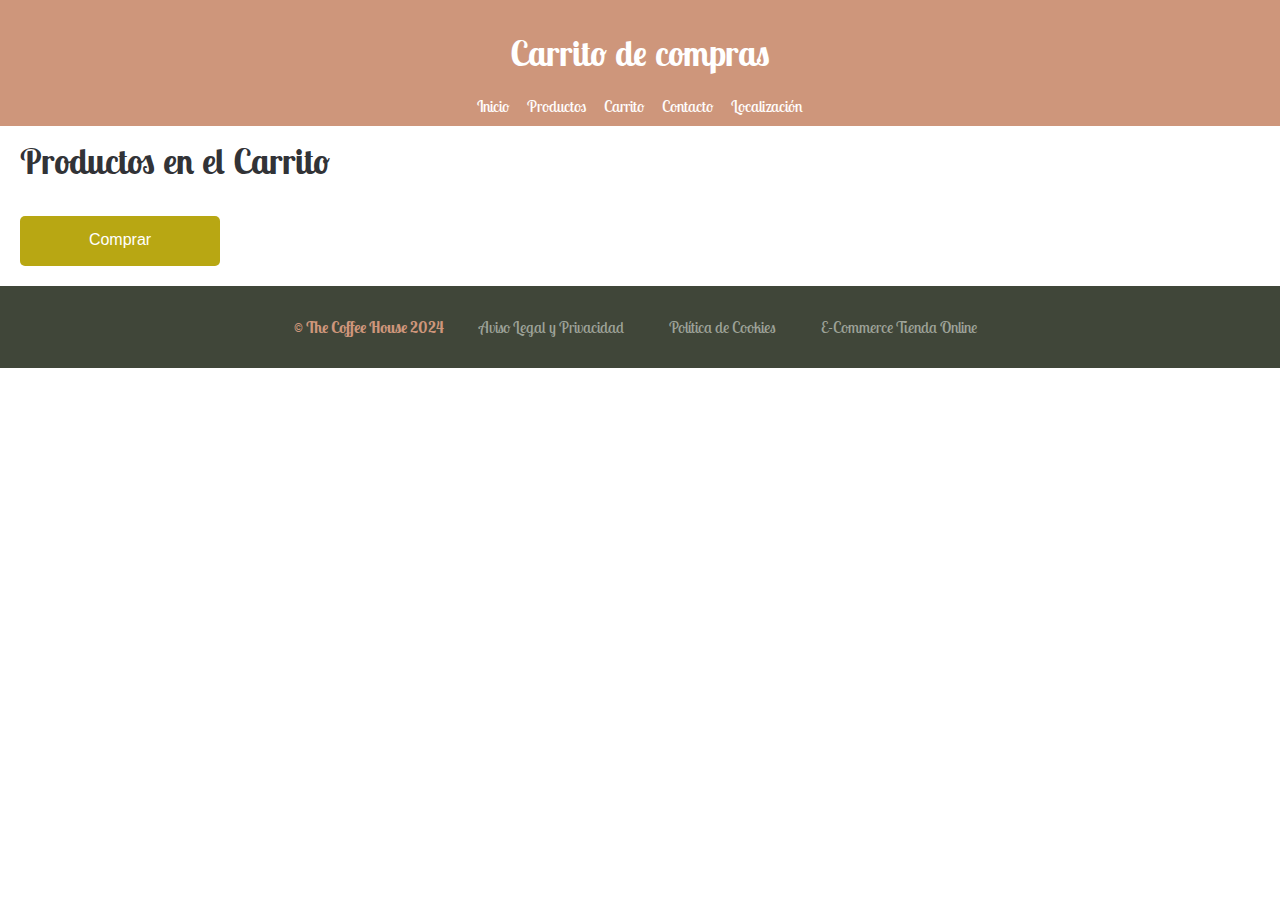
==== carrito.html @ 9d641ec3 "Add files via upload" ====
<!DOCTYPE html>
<html lang="es">

<head>
    <meta charset="UTF-8">
    <meta name="viewport" content="width=device-width, initial-scale=1.0">
    <title>El carrito The Coffee House</title>

    <!-- Enlace a fonts -->
    <!-- font-family: 'Lobster Two', sans-serif; -->
    <!-- font-weight: 700; -->
    <!-- font-weight: 400; -->
    <link rel="preconnect" href="https://fonts.googleapis.com">
    <link rel="preconnect" href="https://fonts.gstatic.com" crossorigin>
    <link href="https://fonts.googleapis.com/css2?family=Lobster+Two:wght@400;700&display=swap" rel="stylesheet">

    <!-- reset css -->
    <link rel="stylesheet" href="css/style-normalize.css">
    <!-- Enlace a hoja estilos css -->
    <link rel="stylesheet" href="css/style.css">
</head>

<body>

    <header class="header1">
        <h1>Carrito de compras</h1>
        <nav>
            <ul>
                <li><a href="index.html">Inicio</a></li>
                <li><a href="productos.html">Productos</a></li>
                <li><a href="carrito.html">Carrito</a></li>
                <li><a href="contacto.html">Contacto</a></li>
                <li><a href="localizacion.html">Localización</a></li>
            </ul>
        </nav>
    </header>

    <main class="carrito2">
        <section class="cart">
            <h2>Productos en el Carrito</h2>
            <ul id="lista-carrito">
                <!-- los productos del carrito se agregan dinámicamente con javascript -->
            </ul>

            <button onclick="completarCompra()" class="comprar-btn">Comprar</button>
        </section>
    </main>

    <footer>
        <div class="footer-legal">
            <p>&copy; The Coffee House 2024</p>
            <ul>
                <li><a href="#">Aviso Legal y Privacidad</a></li>
                <li><a href="#">Política de Cookies</a></li>
                <li><a href="#">E-Commerce Tienda Online</a></li>
            </ul>
        </div>
    </footer>

    <!-- Enlace a javascript -->
    <script src="js/js.js"></script>

</body>

</html>
---- css/style.css ----
/******************************************
**ESTILOS PARA PÁGINA DE THE COFFEE HOUSE** 
******************************************/

/********************
**ESTILOS GENERALES**
********************/
* {
    margin: 0;
    padding: 0;
    box-sizing: border-box;
    text-decoration: none;
    list-style: none;
}

body {
    font-family: 'Lobster Two', sans-serif;
    margin: 0;
    padding: 0;
    /* background: #323232; */
}

.container {
    max-width: 1200px;
    margin: 0 auto;

}


/*************** 
**PÁGINA INDEX** 
***************/
.header {
    background-image: linear-gradient(
        rgba(0,0,0,0.6),
        rgba(0,0,0,0.6)),
        url(../imagenes/cafe-en-la-mesa.jpg);
    background-position: center bottom;
    background-repeat: no-repeat;
    background-size: cover;
    min-height: 70vh;
    display: flex;
    align-items: center;
}

.menu {
    position: absolute;
    top: 0;
    left: 0;
    right: 0;
    display: flex;
    align-items: center;
    justify-content: space-between;
}

.logo {
    color: #fffdfc;
    font-size: 25px;
    font-weight: 700;
}

.menu .navbar ul li {
    position: relative;
    float: left;
}

.menu .navbar ul li a {
   font-size: 18px;
   padding: 20px;
   color:#fffdfc;
   display: block;
   font-weight: 600;
}

.menu .navbar ul li a:hover {
    color: #ce967b;
}

#menu {
    display: none;
}

.menu-icono {
    width: 25px;
}

.menu label {
    cursor: pointer;
    display: none;
}


/*********
**HEADER** 
**********/
.header-content {
    text-align: center;
}

.header-content h1 {
    font-size: 75px;
    line-height: 80px;
    color: #f9fafc;
    text-transform: uppercase;
    margin-bottom: 35px;
}

.header-content p {
    font-size: 16px;
    color: #c5c5c5;
    padding: 0 250px;
    margin-bottom: 25px;
}

.btn-1 {
    display: inline-block;
    padding: 11px 35px;
    background-color: #ce967b;
    color: #f9fafc;
    /* text-transform: uppercase; */
}

.btn-2 {
    display: inline-block;
    padding: 11px 35px;
    margin-top: 20px;
    background-color: #ce967b;
    color: #f9fafc;
    /* text-transform: uppercase; */
}

.btn-1:hover {
    background-color: #ebad8d;
}

.coffee {
    padding: 100px 0;
    background-color: #e1e2e6;
    position: relative;
}

.coffee-content {
    text-align: center;
}

.coffee-content h2 {
    font-size: 55px;
    line-height: 70px;
    color: #323337;
    /* text-transform: uppercase; */
    padding: 0 250px;
    margin-bottom: 15px;
}

.txt-p {
    font-size: 16px;
    color: #414247;
    padding: 0 250px;
    margin-bottom: 35px;
}

.coffee-group {
    display: flex;
    justify-content: space-between;
    margin-bottom: 50px;
}

.coffee-1 {
    padding: 0 25px;
}

.coffee-1 img {
    width: 200px;
    border-radius: 10%;
}

.coffee-img {
    position: absolute;
    top: 0;
    right: 0;
}

.coffee-1 h3 {
   color: #323337;
   font-size: 20px;
   margin-bottom: 15px;
}


/********************
**SECCIÓN SERVICIOS** 
********************/
.services {
    background-image: linear-gradient(
        rgba(0,0,0,0.6),
        rgba(0,0,0,0.6)),
        url(../imagenes/cafetera-industrial.jpg);
    background-position: center center;
    background-repeat: no-repeat;
    background-size: cover;
    background-attachment: fixed;
    padding: 100px 0;
}

.services-content {
    text-align: center;
}

.services-content h2 {
    font-size: 55px;
    line-height: 70px;
    color: #f9fafc;
    /* text-transform: uppercase; */
    margin-bottom: 50px;
}

.services-content p {
    font-size: 16px;
    color: #c5c5c5;
    margin-bottom: 50px;
    padding: 0 100px;
}

.services-group {
    display: flex;
    justify-content: space-between;
    margin-bottom: 50px;
}

.services-1 {
    padding: 0 100px;
}

.services-1 img {
    width: 55px;
    margin-bottom: 15px;
}

.services-1 h3 {
    color: #eaccb3;
    font-size: 18px;
}


/**********
**REJILLA** 
**********/
.general {
    display: flex;
}

.general-1 {
    width: 50%;
    padding: 100px 100px 100px 100px;
    background-color: #e1e2e6;
}

.general-2 {
    background-image: url(../imagenes/granos-de-cafe1.jpg);
    background-position: center center;
    background-repeat: no-repeat;
    background-size: cover;
    width: 50%;
}

.general-3 {
    background-image: url(../imagenes/granos-de-cafe2.jpg);
    background-position: center center;
    background-repeat: no-repeat;
    background-size: cover;
    width: 50%;
}

h2 {
    font-size: 55px;
    line-height: 70px;
    color: #323337;
    /* text-transform: uppercase; */
    margin-bottom: 20px;
}

.texto  {
    font-size: 16px;
    color: #414247;
    margin: 25px 0 45px 0; 
}


/********* 
**SPACES** 
*********/
.blog {
    padding: 100px 0;
    text-align: center;
}

.blog-content {
    display: flex;
    justify-content: space-between;
}

.blog-1 {
    padding: 15px 55px;
}

.blog-1 img {
    width: 250px;
    border-radius: 15px;
    margin-bottom: 15px;
}

.blog-1 h3 {
    font-size: 25px;
    color: #323337;
}


/******************************** 
**FOOTER PARA TODAS LAS PÁGINAS** 
********************************/
.footer-legal ul{
    display: inline-block;
    list-style-type: none;
    padding: 0;
}

.footer-legal li{
    display: inline-block;
    margin-right: 10px;
    padding: 0;
}

.footer-legal p{
    display: inline;
    color: #ce967b;
    font-weight: bold;
}

.footer-legal{ 
    grid-column: 1 / 3;
    padding: 2em;
    background: #404639;
    text-align: center;	
    color: #9DA298;
}

.footer-legal a{
    color: #9DA298;
    text-align: center;
}

.footer-legal a:hover{
    color: #FFF;
}

.footer-legal a:first-of-type{
    margin-left: 2rem;
}


/**************************************************************
**HEADER PÁGINAS CARRITO, CONTACTOS, LOCALIZACIÓN Y PRODUCTOS** 
**************************************************************/
.header1 {
    background-color: #ce967b;
    color: #fff;
    text-align: center;
    padding: 10px;
}

.header1 h1 {
    font-size: 35px;
}

.header1 a {
    color: #fffdfc;
    text-decoration: none;
}

.header1 a:hover {
    color: #682d10;
}

.header1 nav ul {
    list-style: none;
    margin: 0;
    padding: 0;
}

.header1 nav li {
    display: inline;
    margin-right: 15px;
}

.header1 nav li:last-child {
    margin-right: 0;
}


/********************************
**CONTENIDO DE PÁGINA PRODUCTOS** 
********************************/
h2.producto {
    font-size: 35px;
    text-align: center;
}

main.product-flex {
    display: flex;
    flex-wrap: wrap; /* Cambiamos flex-wrap a wrap para forzar el ajuste en filas */
    justify-content: space-between; /* Añadimos espacio entre las columnas */
    gap: 20px;
    padding: 20px;
    margin: 0 auto;
    max-width: 1200px;
}

.product {
    display: flex;
    flex-direction: column; /* Para que los elementos hijos se organicen en columna */
    justify-content: space-between; /* Para que el contenido principal ocupe el espacio disponible */
    border: 1px solid #ccc;
    padding: 10px;
    text-align: center;
    width: calc(33.33% - 20px); /* Ancho aproximado de un tercio del contenedor */
    margin-bottom: 20px; /* Espacio inferior entre filas */
}

.product img {
    max-width: 100%;
}

.descripcion {
    margin: 10px 0;  /* Añadimos un margen superior e inferior */
}

.precio {
    font-weight: bold;
}

.comprar-btn {
    padding: 5px;
    margin-left: 10px;
    border: none;
    border-radius: 5px;
    background-color: #694C41;
    color: #ccc;
    cursor: pointer;
}


/******************************
**CONTENIDO DE PÁGINA CARRITO** 
******************************/
.carrito2 h2 {
    font-size: 35px;
    margin-left: 20px; 
}

.carrito2 li {
    margin-left: 30px;
    margin-bottom: 10px;
}

.carrito2 .comprar-btn {
    background-color: #b8a713;
    display: block;
    width: 200px;
    height: 50px;
    margin-top: 20px;
    margin-bottom: 20px;
    margin-left: 20px;
    color: #fff;
}

.carrito2 button {
    padding: 5px;
    margin-left: 10px;
    border: none;
    border-radius: 5px;
    background-color: #694C41;
    color: #ccc;
    cursor: pointer;
}


/********************************
**CONTENIDO DE PÁGINA CONTACTO** 
********************************/
body, html {
    height: 100%;
    margin: 0;
    display: flex;
    flex-direction: column;
}

.contact-form .titulo {
    font-size: 35px;
    text-align: center;
    margin-bottom: 10px;
}

.contact-form p {
    text-align: center;
    margin-top: 5px;
}

.header1, footer {
    flex-shrink: 0; /* Previene que se encojan */
}

/* Centrado del formulario */
main.formulario {
    flex: 1;
    display: flex;
    justify-content: center;
    align-items: center;
    padding: 20px;
}

/* Estilos del contenedor del formulario */
.contact-form {
    background-color: #f2f2f2;
    padding: 20px;
    border-radius: 10px;
    box-shadow: 0 0 10px rgba(0, 0, 0, 0.1);
    width: 100%;
    max-width: 600px; /* Ajusta el ancho máximo según sea necesario */
}

.contact-form p {
    font-family: 'Lobster Two', sans-serif;
    font-weight: 400;
    margin-bottom: 20px;
}

.contact-form .campos {
    margin-bottom: 15px;
}

.contact-form label {
    display: block;
    font-weight: bold;
    margin-bottom: 5px;
}

.contact-form input[type="text"],
.contact-form input[type="email"],
.contact-form textarea,
.contact-form select {
    width: calc(100% - 10px);
    padding: 5px;
    border: 1px solid #ccc;
    border-radius: 5px;
}

.contact-form input[type="submit"] {
    background-color: #4CAF50;
    color: white;
    padding: 10px 20px;
    border: none;
    border-radius: 5px;
    cursor: pointer;
}

.contact-form input[type="submit"]:hover {
    background-color: #45a049;
}

.mensajes-error {
    color: red;
    font-size: 0.9em;
}

.asterisco {
    color: red;
}

/* Estilos para la sección de aceptación de cláusulas */
.contact-form .campos.checkbox {
    display: flex;
    align-items: center;
}

.contact-form .campos.checkbox label {
    display: inline;
    margin-left: 5px;
}

.contact-form .campos.checkbox a {
    margin-left: 5px;
}

.contact-form .campos.checkbox .mensajes-error {
    display: block;
    margin-left: 5px;
    font-size: 0.9em;
    color: red;
}


/***********************************
**CONTENIDO DE PÁGINA LOCALIZACIÓN** 
***********************************/
.intro {
    text-align: center;
}

.mapa {
    text-align: center;
    margin-top: 10px;
}

.mail a {
    color: #000;
}

.mail a:hover {
    color: #694C41;
}

.zonaContacto {
    text-align: center;
    margin-top: 20px;
    margin-bottom: 20px;
}
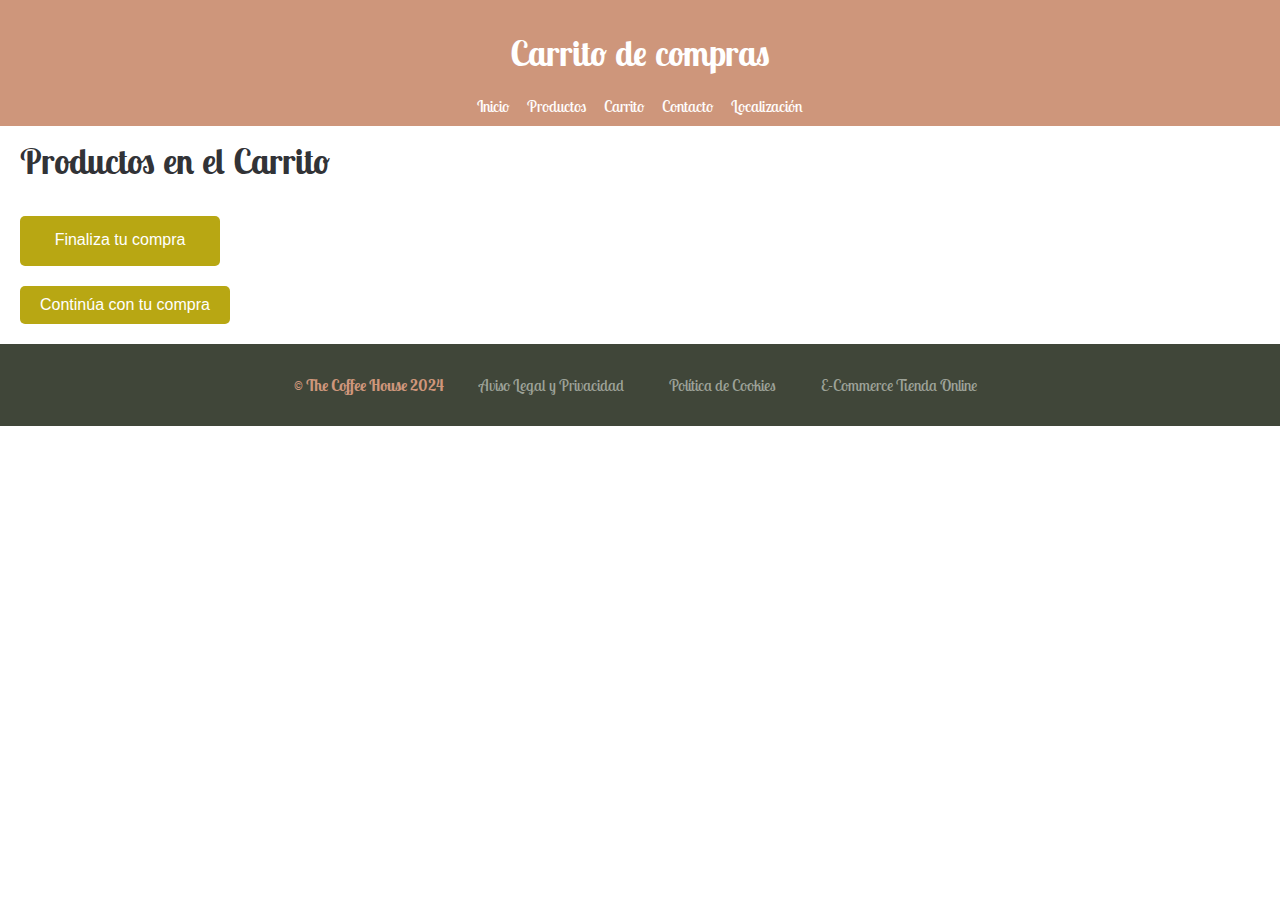
==== commit 516b0038: "Update carrito.html" ====
--- a/carrito.html
+++ b/carrito.html
@@ -42,9 +42,12 @@
                 <!-- los productos del carrito se agregan dinámicamente con javascript -->
             </ul>
 
-            <button onclick="completarCompra()" class="comprar-btn">Comprar</button>
+            <button onclick="completarCompra()" class="comprar-btn">Finaliza tu compra</button>
+            <a href="productos.html" class="boton-enlace">Continúa con tu compra</a>
         </section>
     </main>
+
+    
 
     <footer>
         <div class="footer-legal">
@@ -58,8 +61,8 @@
     </footer>
 
     <!-- Enlace a javascript -->
-    <script src="js/js.js"></script>
+    <script src="js/js1.js"></script>
 
 </body>
 
-</html>+</html>
--- a/css/style.css
+++ b/css/style.css
@@ -31,9 +31,8 @@
 **PÁGINA INDEX** 
 ***************/
 .header {
-    background-image: linear-gradient(
-        rgba(0,0,0,0.6),
-        rgba(0,0,0,0.6)),
+    background-image: linear-gradient(rgba(0, 0, 0, 0.6),
+            rgba(0, 0, 0, 0.6)),
         url(../imagenes/cafe-en-la-mesa.jpg);
     background-position: center bottom;
     background-repeat: no-repeat;
@@ -65,11 +64,11 @@
 }
 
 .menu .navbar ul li a {
-   font-size: 18px;
-   padding: 20px;
-   color:#fffdfc;
-   display: block;
-   font-weight: 600;
+    font-size: 18px;
+    padding: 20px;
+    color: #fffdfc;
+    display: block;
+    font-weight: 600;
 }
 
 .menu .navbar ul li a:hover {
@@ -181,9 +180,9 @@
 }
 
 .coffee-1 h3 {
-   color: #323337;
-   font-size: 20px;
-   margin-bottom: 15px;
+    color: #323337;
+    font-size: 20px;
+    margin-bottom: 15px;
 }
 
 
@@ -191,9 +190,8 @@
 **SECCIÓN SERVICIOS** 
 ********************/
 .services {
-    background-image: linear-gradient(
-        rgba(0,0,0,0.6),
-        rgba(0,0,0,0.6)),
+    background-image: linear-gradient(rgba(0, 0, 0, 0.6),
+            rgba(0, 0, 0, 0.6)),
         url(../imagenes/cafetera-industrial.jpg);
     background-position: center center;
     background-repeat: no-repeat;
@@ -279,10 +277,10 @@
     margin-bottom: 20px;
 }
 
-.texto  {
+.texto {
     font-size: 16px;
     color: #414247;
-    margin: 25px 0 45px 0; 
+    margin: 25px 0 45px 0;
 }
 
 
@@ -318,42 +316,42 @@
 /******************************** 
 **FOOTER PARA TODAS LAS PÁGINAS** 
 ********************************/
-.footer-legal ul{
+.footer-legal ul {
     display: inline-block;
     list-style-type: none;
     padding: 0;
 }
 
-.footer-legal li{
+.footer-legal li {
     display: inline-block;
     margin-right: 10px;
     padding: 0;
 }
 
-.footer-legal p{
+.footer-legal p {
     display: inline;
     color: #ce967b;
     font-weight: bold;
 }
 
-.footer-legal{ 
+.footer-legal {
     grid-column: 1 / 3;
     padding: 2em;
     background: #404639;
-    text-align: center;	
+    text-align: center;
     color: #9DA298;
 }
 
-.footer-legal a{
+.footer-legal a {
     color: #9DA298;
     text-align: center;
 }
 
-.footer-legal a:hover{
+.footer-legal a:hover {
     color: #FFF;
 }
 
-.footer-legal a:first-of-type{
+.footer-legal a:first-of-type {
     margin-left: 2rem;
 }
 
@@ -407,8 +405,10 @@
 
 main.product-flex {
     display: flex;
-    flex-wrap: wrap; /* Cambiamos flex-wrap a wrap para forzar el ajuste en filas */
-    justify-content: space-between; /* Añadimos espacio entre las columnas */
+    flex-wrap: wrap;
+    /* Cambiamos flex-wrap a wrap para forzar el ajuste en filas */
+    justify-content: space-between;
+    /* Añadimos espacio entre las columnas */
     gap: 20px;
     padding: 20px;
     margin: 0 auto;
@@ -417,21 +417,40 @@
 
 .product {
     display: flex;
-    flex-direction: column; /* Para que los elementos hijos se organicen en columna */
-    justify-content: space-between; /* Para que el contenido principal ocupe el espacio disponible */
+    flex-direction: column;
+    /* Para que los elementos hijos se organicen en columna */
+    justify-content: space-between;
+    /* Para que el contenido principal ocupe el espacio disponible */
     border: 1px solid #ccc;
     padding: 10px;
     text-align: center;
-    width: calc(33.33% - 20px); /* Ancho aproximado de un tercio del contenedor */
-    margin-bottom: 20px; /* Espacio inferior entre filas */
+    width: calc(33.33% - 20px);
+    /* Ancho aproximado de un tercio del contenedor */
+    margin-bottom: 20px;
+    /* Espacio inferior entre filas */
 }
 
 .product img {
-    max-width: 100%;
+    /* max-width: 100%; */
+    display: block;
+    width: 100%;
+    height: auto;
+    border-radius: 8px;
+    /* Opcional: añade bordes redondeados */
+}
+
+.product h3 {
+    margin-top: 15px;
+    /* Separa el <h3> de la imagen unos 15px */
+    font-size: 1.5em;
+    /* Opcional: ajusta el tamaño de la fuente */
+    color: #333;
+    /* Opcional: color del texto */
 }
 
 .descripcion {
-    margin: 10px 0;  /* Añadimos un margen superior e inferior */
+    margin: 10px 0;
+    /* Añadimos un margen superior e inferior */
 }
 
 .precio {
@@ -449,12 +468,34 @@
 }
 
 
+/******************************************
+**CONTENIDO DE PÁGINA CARRITO ANIMACIONES** 
+******************************************/
+.product img {
+    transition: transform 0.3s ease, box-shadow 0.3s ease;
+    display: block;
+    width: 100%;
+    height: auto;
+    border-radius: 8px;
+    /* Opcional: añade bordes redondeados */
+    box-shadow: none;
+    /* Sin sombra por defecto */
+}
+
+.product img:hover {
+    transform: scale(1.1);
+    box-shadow: 0 4px 15px rgba(0, 0, 0, 0.7);
+    /* Sombra gris suave */
+}
+
+
+
 /******************************
 **CONTENIDO DE PÁGINA CARRITO** 
 ******************************/
 .carrito2 h2 {
     font-size: 35px;
-    margin-left: 20px; 
+    margin-left: 20px;
 }
 
 .carrito2 li {
@@ -473,6 +514,10 @@
     color: #fff;
 }
 
+.carrito2 .comprar-btn:hover {
+    background-color: #694C41;
+}
+
 .carrito2 button {
     padding: 5px;
     margin-left: 10px;
@@ -483,11 +528,72 @@
     cursor: pointer;
 }
 
+.boton-enlace {
+    display: inline-block; /* Hace que el botón solo ocupe el espacio necesario para el texto */
+    padding: 10px 20px; /* Ajusta el padding según el diseño que desees */
+    margin-left: 20px;
+    margin-bottom: 20px;
+    font-size: 16px;
+    font-family: sans-serif;
+    text-align: center;
+    text-decoration: none;
+    color: #fff;
+    background-color: #b8a713;
+    border-radius: 5px;
+    border: none;
+    white-space: nowrap; /* Asegura que el texto no se rompa en varias líneas */
+}
+
+.boton-enlace:hover {
+    background-color: #c3b534;
+}
+
+
+
+/* Estilos para el pop-up */
+.popup {
+    position: fixed;
+    top: 0;
+    left: 0;
+    width: 100%;
+    height: 100%;
+    background: rgba(0, 0, 0, 0.5);
+    display: flex;
+    align-items: center;
+    justify-content: center;
+    z-index: 1000;
+}
+
+.popup-content {
+    background: #fff;
+    padding: 20px;
+    border-radius: 8px;
+    text-align: center;
+    max-width: 500px;
+    width: 100%;
+}
+
+.popup-cerrar {
+    background-color: #ce967b;
+    border: none;
+    color: #fff;
+    padding: 10px 20px;
+    border-radius: 5px;
+    cursor: pointer;
+    margin-top: 20px;
+}
+
+.popup-cerrar:hover {
+    background-color: #ebad8d;
+}
+
+
 
 /********************************
 **CONTENIDO DE PÁGINA CONTACTO** 
 ********************************/
-body, html {
+body,
+html {
     height: 100%;
     margin: 0;
     display: flex;
@@ -505,8 +611,10 @@
     margin-top: 5px;
 }
 
-.header1, footer {
-    flex-shrink: 0; /* Previene que se encojan */
+.header1,
+footer {
+    flex-shrink: 0;
+    /* Previene que se encojan */
 }
 
 /* Centrado del formulario */
@@ -525,7 +633,8 @@
     border-radius: 10px;
     box-shadow: 0 0 10px rgba(0, 0, 0, 0.1);
     width: 100%;
-    max-width: 600px; /* Ajusta el ancho máximo según sea necesario */
+    max-width: 600px;
+    /* Ajusta el ancho máximo según sea necesario */
 }
 
 .contact-form p {
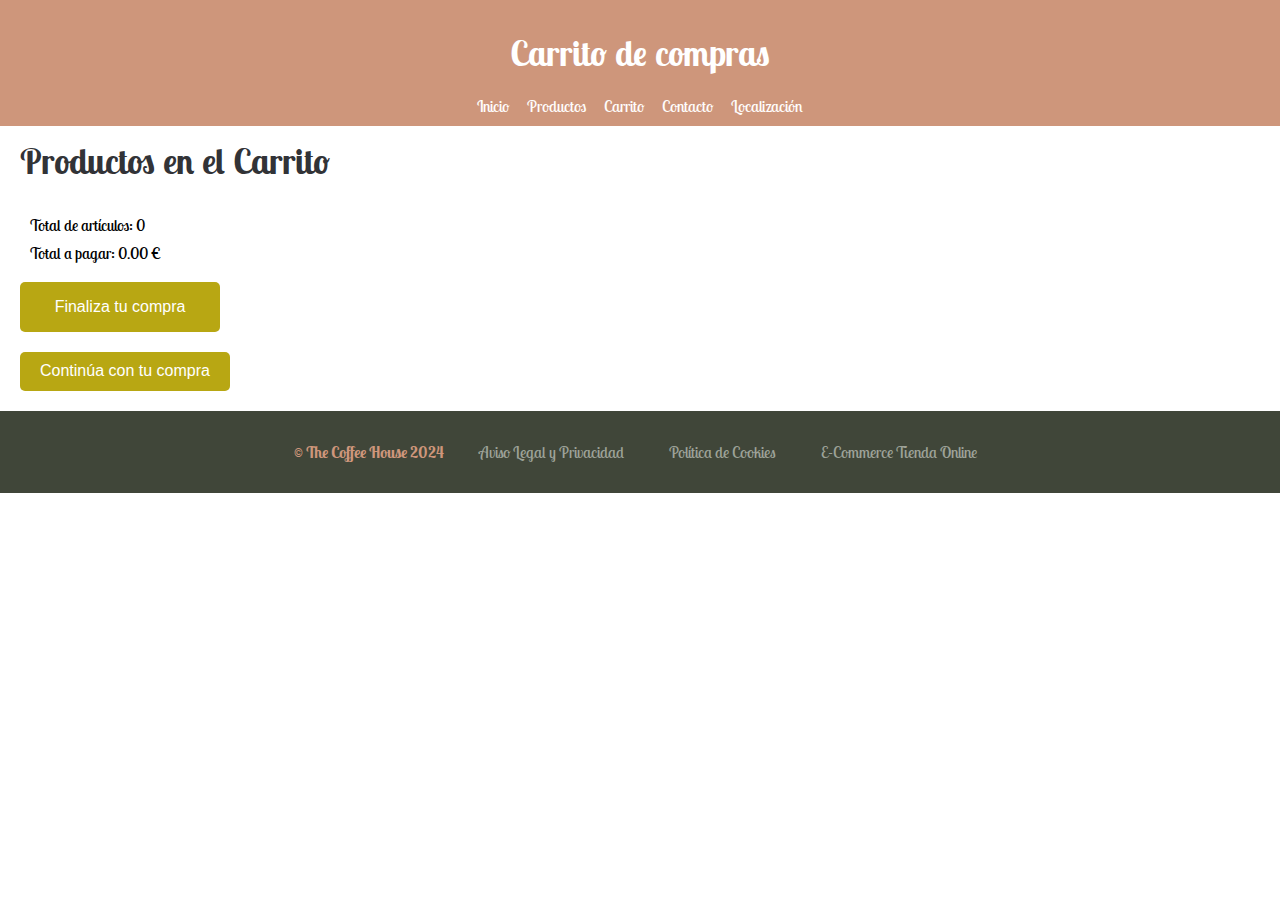
==== commit 388b8fcc: "Update carrito.html" ====
--- a/carrito.html
+++ b/carrito.html
@@ -61,7 +61,7 @@
     </footer>
 
     <!-- Enlace a javascript -->
-    <script src="js/js1.js"></script>
+    <script src="js/js.js"></script>
 
 </body>
 
